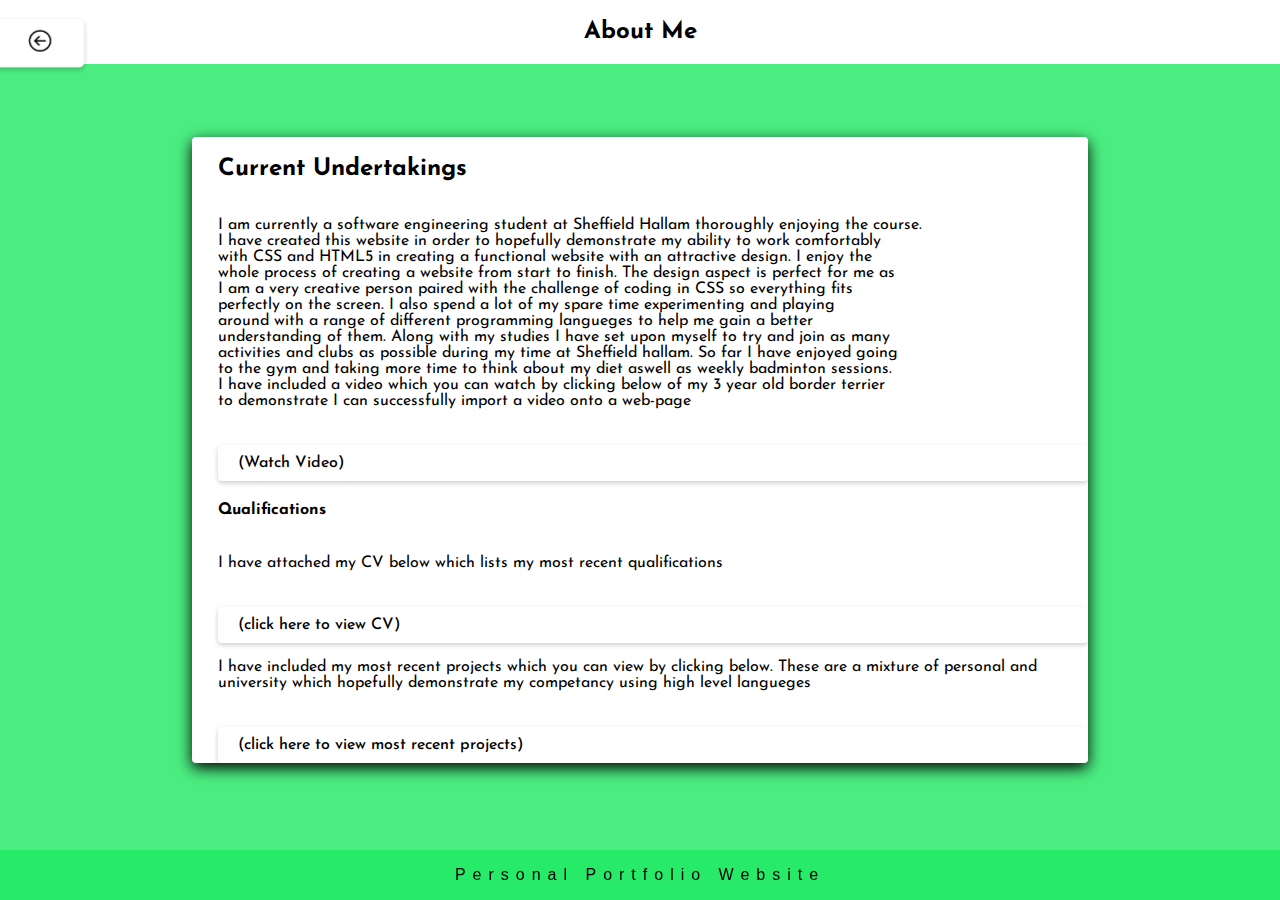
==== about_me.html @ d203fc9b "Change of formatting" ====
<!DOCTYPE html>

<html>
<head>
<title>About Me</title>
<link rel="stylesheet" href="main.css" type="text/css">
<link href="https://fonts.googleapis.com/css?family=Josefin+Sans&display=swap" rel="stylesheet">
</head>

<div class="amheaderbox">
   
    <div class = "amheader">
        <h2>About Me</h2> 
    </div class>
</div>
<div class = "back">
    <a href="index.html">
        <img src="Images/back button.png" width = 40px height = 20px>
    </a>
</div>
<body>

<div class = "amcontainer">
<h2>Current Undertakings</h2>
<p>I am currently a software engineering student at Sheffield Hallam thoroughly enjoying the course.<br>I have created this website in order to hopefully demonstrate my ability to work comfortably <br>with CSS and HTML5 in creating a functional website with an attractive design. I enjoy the <br> whole process  of creating a website from start to finish. The design aspect is perfect for me as<br> I am a very creative person paired with the challenge of coding in CSS so everything fits<br> perfectly on the screen. I also spend a lot of my spare time experimenting and playing <br>around with a range of different programming langueges to help me gain a better <br>understanding of them. Along with my studies I have set upon myself to try and join as many<br> activities and clubs as possible during my time at Sheffield hallam. So far I have enjoyed going <br>to the gym and taking more time to think about my diet aswell as weekly badminton sessions.<br>I have included a video which you can watch by clicking below of my 3 year old border terrier <br>to demonstrate I can successfully import a video onto a web-page </p>
<a class="fancylink" href="videobertie.html">(Watch Video)</a>
<h4>Qualifications</h4>
<p>I have attached my CV below which lists my most recent qualifications</p>

<a class="fancylink" href="Files/Oliver Booth CV(updated).pdf">(click here to view CV)</a>

<p>I have included my most recent projects which you can view by clicking below. These are a mixture of personal and university which hopefully demonstrate my competancy using high level langueges</p>

<a class ="fancylink" href ="Files/assessment plan.pdf">(click here to view most recent projects)</a>




</div>

</body>



<div class = "footerbox">

    <p>Personal Portfolio Website</p>
    
</div>
---- main.css ----
body
{
 background-color: #1ee962cc;
 margin: 0;
 padding: 0;
 font-family: 'Times New Roman', Times, serif;
 justify-content: center;
 align-items: center;
 min-height: 100vh;
 display: flex;
}

.container .box
{
 position: relative;
 width: 350px;
 padding: 40px;
 background: #ffffff;
 box-shadow: 0 5px 15px rgba(0, 0, 0, 1);
 border-radius: 4px;
 margin: 20px;
 box-sizing: border-box;
 overflow: hidden;
 text-align: center;
 
} 
.container.box:before
{
 content:'';
 width: 50%;
 height: 100%;
 position: absolute;
 top: 0;
 left: 0;
 background: rgba(255,255,255,.2);
 z-index: 2;
 pointer-events: none;
}
.container
{
 display: flex;
 flex-wrap: wrap;
 justify-content:space-between ;
}
    
.container .box .icon
{
 position: relative;
 width: 80px;
 height: 80px;
 color: #ffffff;
 background: #000000;
 display: flex;
 justify-content: center;
 align-items: center;
 margin: 0 auto;
 border-radius: 50%;
 font-family: 'JosefinSans-Light', sans-serif;
 font-size: 40px;
 font-weight: 700;
 transition: 1s;  
}
.container .box:nth-child(1) .icon
{
 box-shadow:0 0 0 0 #1ee928;
 background: #1ee928;
}
.container .box:nth-child(1):hover .icon
{
 box-shadow:0 0 0 400px #1ee928;
}
.container .box:nth-child(2) .icon
{
 box-shadow:0 0 0 0 #1ee928;
 background: #1ee928;
}
.container .box:nth-child(2):hover .icon
{
 box-shadow:0 0 0 400px #1ee928;
}
.container .box:nth-child(3) .icon
{
 box-shadow:0 0 0 0 #1ee928;
 background: #1ee928;
}
.container .box:nth-child(3):hover .icon
{
 box-shadow:0 0 0 400px #1ee928;
}    
.container .box .content
{
 position: relative;
 z-index: 1;
 transition: 0.5s;
}
.container .box:hover.content
{
 color:#ffffff  
}
.container .box .content h6
{
 font-family: 'JosefinSans-Light', sans-serif;
 font-size: 20px;
 margin: 10px 0;
 padding: 0;
}
.container .box .content p
{
 font-family: 'JosefinSans-Thin' ,sans-serif;
 margin: 0;
 padding: 0;
}
a
{
 display: inline-block;
 padding: 10px 20px;
 background: #fff;
 border-radius: 4px;
 text-decoration: none;
 color: #000;
 font-weight: 500;
 margin-top: 20px;
 box-shadow: 0 2px 5px rgba(0, 0, 0, .2);  
 font-family: 'JosefinSans-Light',sans-serif;
}
.navbar 
{
    overflow: hidden;
    background-color: rgb(255, 255, 255);
    position: fixed; 
    top: 0;
    width: 100%;

}
.navbar .header
{
    text-align: center;
    font-family: 'Josefin Sans', sans-serif;
    font-size: 30;
}
.navbar .picture 
{
    text-align: center; 
    
}
.navbar .picture .circle
{
    border-radius: 50%
}
.navbar .picture .instagram:hover
{
    transform: scale(1.2);
    
}
.navbar .picture .twitter:hover
{
    transform: scale(1.2);
}

.footerbox
{

    overflow: hidden;
    background-color: #1ee962cc;
    position: fixed; 
    bottom: 0;
    width: 100%;
    font-family: 'JosefinSans-Thin', sans-serif;
    font-weight: lighter;
    text-align: center;
    letter-spacing: 7px;
   
}

.galleryheaderbox
{
    overflow: hidden;
    background-color: rgb(255, 255, 255);
    position: fixed; 
    top: 0;
    width: 100%;
    text-align: center;
    font-family: 'Josefin Sans', sans-serif;
    font-size: 300;
    
}
.back
{
    position: absolute;
    left:0;
    top:0;
}
.back:hover
{
    transform: scale(1.1);
}
.galleryphotos{
 align-items: center;
 display: flex;
 flex-wrap: wrap;
 justify-content:space-between ;

}

.galleryphotos .bf:hover
{
 transform: scale(1.05);
 transition: all 0.5s ease-in;
 filter: brightness(1.2)
 
}
.galleryphotos .b:hover
{
 transform: scale(1.05);
  transition: all 0.5s ease-in;
 filter: brightness(1.2)
}
.galleryphotos .h:hover
{
 transform: scale(1.05);
 transition: all 0.5s ease-in;
 filter: brightness(1.2)
}
.galleryphotos .bl:hover
{
 transform: scale(1.05);
 transition: all 0.5s ease-in;
 filter: brightness(1.2)
}
.galleryphotos .bw:hover
{
 transform: scale(1.05);
 transition: all 0.5s ease-in;
 filter: brightness(1.2)
}
.galleryphotos .w:hover
{
 transform: scale(1.05);
 transition: all 0.5s ease-in;
 filter: brightness(1.2)
  
}
.galleryphotos .wa:hover
{
 transform: scale(1.05);
 transition: all 0.5s ease-in;
 filter: brightness(1.2)
 
}
.galleryphotos .m1:hover
{
 transform: scale(1.05);
 transition: all 0.5s ease-in;
 filter: brightness(1.2)
   
}
.galleryphotos .m2:hover
{
 transform: scale(1.05);
 transition: all 0.5s ease-in;
 filter: brightness(1.2)
    
}
.galleryphotos .bs:hover
{
    transform: scale(1.05);
 transition: all 0.5s ease-in;
 filter: brightness(1.2)
    
}


.amheaderbox

{
    overflow: hidden;
    background-color: rgb(255, 255, 255);
    position: fixed; 
    top: 0;
    width: 100%;
    text-align: center;
    font-family: 'Josefin Sans', sans-serif;
    
    
}

.amcontainer
{
    display: grid;
    width: 70%;
    background-color: white;
    font-family: 'Josefin Sans', sans-serif;
    box-shadow: 0 5px 15px rgba(0, 0, 0, 1);
    border-radius: 4px;
    margin: 20px;
    box-sizing: border-box;
    overflow: hidden;
    justify-content: space-evenly;
    padding-left:2%;
 
}
.amcontainer .fancylink
{
    font-family: 'Josefin Sans', sans-serif;
    text-decoration: none;
    position: relative;
}


.amcontainer .fancylink:hover
{
   color: #1ee962cc;
   text-decoration:underline;
}

.cheaderbox
{
    overflow: hidden;
    background-color: rgb(255, 255, 255);
    position: fixed; 
    top: 0;
    width: 100%;
    text-align: center;
    font-family: 'Josefin Sans', sans-serif;
    
}
#bodyy
{
    margin:0;
    padding:0;
    text-align:center;
    font-family: 'Josefin Sans', sans-serif;
}
.contact-title
{
    margin-top: 100px;
    color:rgb(0, 0, 0);
    transition:all 4s ease-in-out;
}
.contact-title h1
{
    font-size: 18px;
    line-height: 10px;
    font-family: 'Josefin Sans', sans-serif;
}
form{
    margin-top:50px;
    transition:all 4s ease-in-out;
}
.form-control
{
    width: 600px;
    background: transparent;
    border: none;
    outline: none;
    border-bottom: 1px solid gray;
    color: #fff;
    font-size: 18px;
    margin-bottom: 16px;
    font-family: 'Josefin Sans', sans-serif;
}
input{
    height:45px;

}
form .submit
{
    background: #1ee962cc;

}
#vbox
{
    width:50%;
    display: grid;
    background-color: white;
    font-family: 'Josefin Sans', sans-serif;
    box-shadow: 0 5px 15px rgba(0, 0, 0, 1);
    border-radius: 4px;
    margin: 20px;
    box-sizing: border-box;
    overflow: hidden;
    justify-content: space-evenly;

}
#aboutdog{
        align-content: center;
        
}
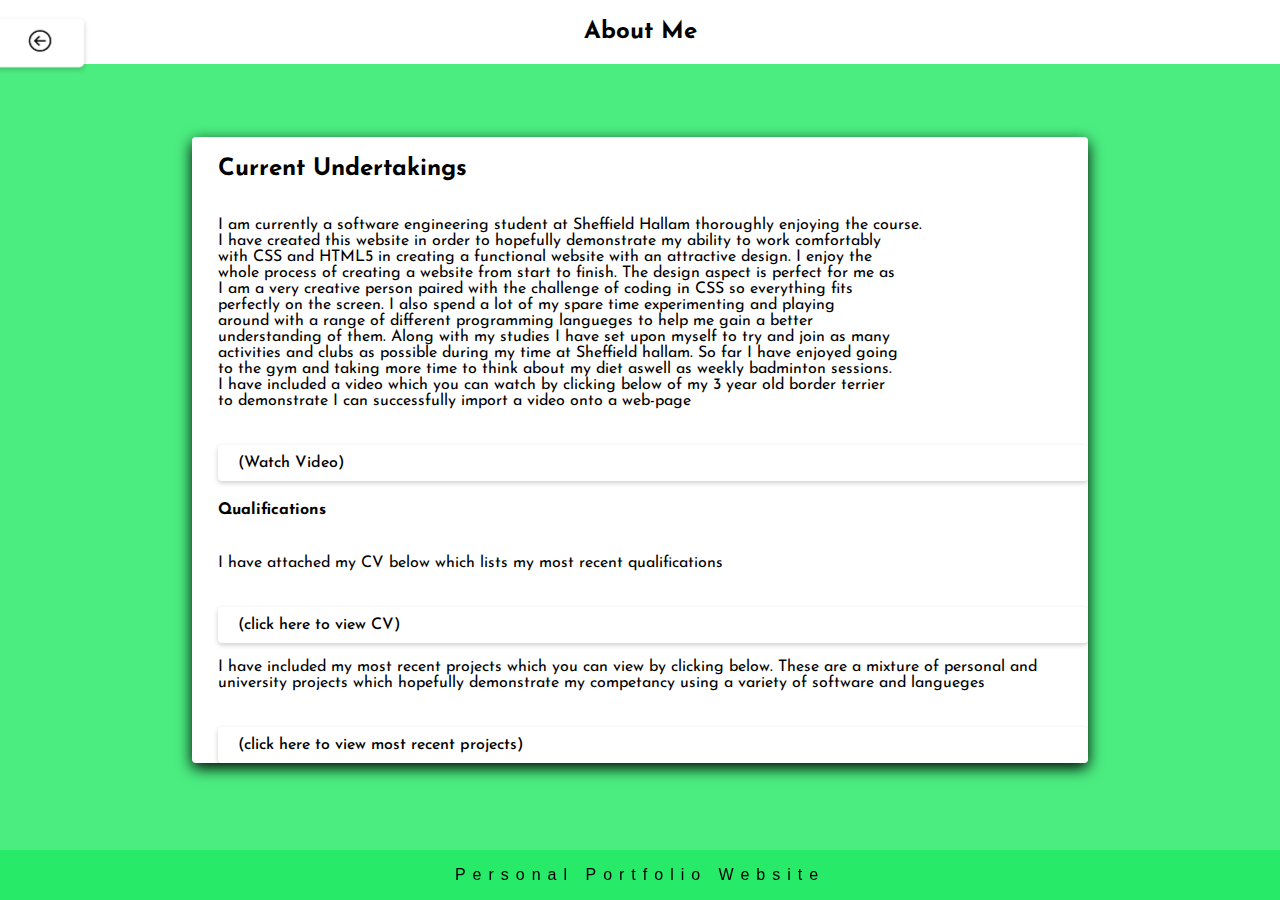
==== commit b1462e77: "updated Projects" ====
--- a/about_me.html
+++ b/about_me.html
@@ -29,9 +29,9 @@
 
 <a class="fancylink" href="Files/Oliver Booth CV(updated).pdf">(click here to view CV)</a>
 
-<p>I have included my most recent projects which you can view by clicking below. These are a mixture of personal and university which hopefully demonstrate my competancy using high level langueges</p>
+<p>I have included my most recent projects which you can view by clicking below. These are a mixture of personal and university projects which hopefully demonstrate my competancy using a variety of software and langueges</p>
 
-<a class ="fancylink" href ="Files/assessment plan.pdf">(click here to view most recent projects)</a>
+<a class ="fancylink" href ="recentProjects.html">(click here to view most recent projects)</a>
 
 
 
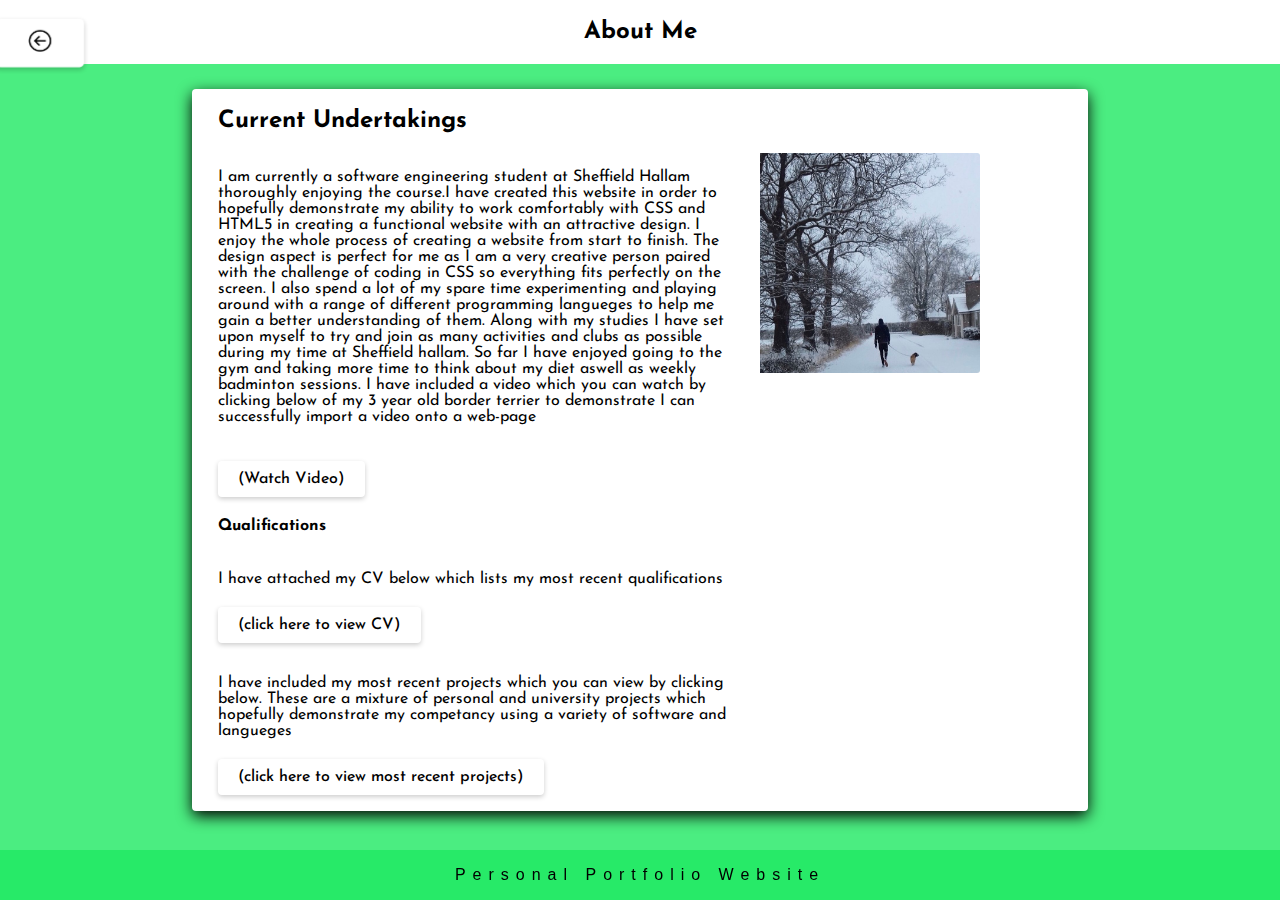
==== commit 97f6e741: "updated website" ====
--- a/about_me.html
+++ b/about_me.html
@@ -21,17 +21,28 @@
 <body>
 
 <div class = "amcontainer">
+    
 <h2>Current Undertakings</h2>
-<p>I am currently a software engineering student at Sheffield Hallam thoroughly enjoying the course.<br>I have created this website in order to hopefully demonstrate my ability to work comfortably <br>with CSS and HTML5 in creating a functional website with an attractive design. I enjoy the <br> whole process  of creating a website from start to finish. The design aspect is perfect for me as<br> I am a very creative person paired with the challenge of coding in CSS so everything fits<br> perfectly on the screen. I also spend a lot of my spare time experimenting and playing <br>around with a range of different programming langueges to help me gain a better <br>understanding of them. Along with my studies I have set upon myself to try and join as many<br> activities and clubs as possible during my time at Sheffield hallam. So far I have enjoyed going <br>to the gym and taking more time to think about my diet aswell as weekly badminton sessions.<br>I have included a video which you can watch by clicking below of my 3 year old border terrier <br>to demonstrate I can successfully import a video onto a web-page </p>
-<a class="fancylink" href="videobertie.html">(Watch Video)</a>
-<h4>Qualifications</h4>
-<p>I have attached my CV below which lists my most recent qualifications</p>
+<p>I am currently a software engineering student at Sheffield Hallam thoroughly enjoying the course.I have created this website in order to hopefully demonstrate my ability to work comfortably with CSS and HTML5 in creating a functional website with an attractive design. I enjoy the whole process  of creating a website from start to finish. The design aspect is perfect for me as I am a very creative person paired with the challenge of coding in CSS so everything fits perfectly on the screen. I also spend a lot of my spare time experimenting and playing around with a range of different programming langueges to help me gain a better understanding of them. Along with my studies I have set upon myself to try and join as many activities and clubs as possible during my time at Sheffield hallam. So far I have enjoyed going to the gym and taking more time to think about my diet aswell as weekly badminton sessions. I have included a video which you can watch by clicking below of my 3 year old border terrier to demonstrate I can successfully import a video onto a web-page </p>
+<img class = "bertwalk" src = "Images/bertwalk.jpg"width = "220px"height = "220px">
+<div class = "ROT">
 
-<a class="fancylink" href="Files/Oliver Booth CV(updated).pdf">(click here to view CV)</a>
+    <a class="fancylink" href="videobertie.html">(Watch Video)</a>
+    <h4>Qualifications</h4>
+    <p>I have attached my CV below which lists my most recent qualifications<br>
+    
+    <a class="fancylink" href="Files/Oliver Booth CV(updated).pdf">(click here to view CV)</a>
+ 
+    </p>
+    
+    <p>I have included my most recent projects which you can view by clicking below. These are a mixture of personal and university projects which hopefully demonstrate my competancy using a variety of software and langueges
+    
+      <br><a class ="fancylink" href ="recentProjects.html">(click here to view most recent projects)</a>
 
-<p>I have included my most recent projects which you can view by clicking below. These are a mixture of personal and university projects which hopefully demonstrate my competancy using a variety of software and langueges</p>
+     </p>
+    
 
-<a class ="fancylink" href ="recentProjects.html">(click here to view most recent projects)</a>
+</div>
 
 
 
--- a/main.css
+++ b/main.css
@@ -208,66 +208,66 @@
 {
  transform: scale(1.05);
  transition: all 0.5s ease-in;
- filter: brightness(1.2)
+ filter: brightness(1.1);
  
 }
 .galleryphotos .b:hover
 {
  transform: scale(1.05);
   transition: all 0.5s ease-in;
- filter: brightness(1.2)
+ filter: brightness(1.1);
 }
 .galleryphotos .h:hover
 {
  transform: scale(1.05);
  transition: all 0.5s ease-in;
- filter: brightness(1.2)
+ filter: brightness(1.1)
 }
 .galleryphotos .bl:hover
 {
  transform: scale(1.05);
  transition: all 0.5s ease-in;
- filter: brightness(1.2)
+ filter: brightness(1.1)
 }
 .galleryphotos .bw:hover
 {
  transform: scale(1.05);
  transition: all 0.5s ease-in;
- filter: brightness(1.2)
+ filter: brightness(1.1)
 }
 .galleryphotos .w:hover
 {
  transform: scale(1.05);
  transition: all 0.5s ease-in;
- filter: brightness(1.2)
+ filter: brightness(1.1)
   
 }
 .galleryphotos .wa:hover
 {
  transform: scale(1.05);
  transition: all 0.5s ease-in;
- filter: brightness(1.2)
+ filter: brightness(1.1)
  
 }
 .galleryphotos .m1:hover
 {
  transform: scale(1.05);
  transition: all 0.5s ease-in;
- filter: brightness(1.2)
+ filter: brightness(1.1)
    
 }
 .galleryphotos .m2:hover
 {
  transform: scale(1.05);
  transition: all 0.5s ease-in;
- filter: brightness(1.2)
+ filter: brightness(1.1)
     
 }
 .galleryphotos .bs:hover
 {
     transform: scale(1.05);
  transition: all 0.5s ease-in;
- filter: brightness(1.2)
+ filter: brightness(1.1)
     
 }
 
@@ -288,7 +288,6 @@
 
 .amcontainer
 {
-    display: grid;
     width: 70%;
     background-color: white;
     font-family: 'Josefin Sans', sans-serif;
@@ -300,6 +299,20 @@
     justify-content: space-evenly;
     padding-left:2%;
  
+}
+.amcontainer .bertwalk{
+    padding-left: 20px;
+    border-radius: 3px;
+
+}
+.amcontainer .ROT{
+    float:left;
+    width: 100%;
+}
+.amcontainer p{
+    float:left;
+    width: 60%;
+  
 }
 .amcontainer .fancylink
 {
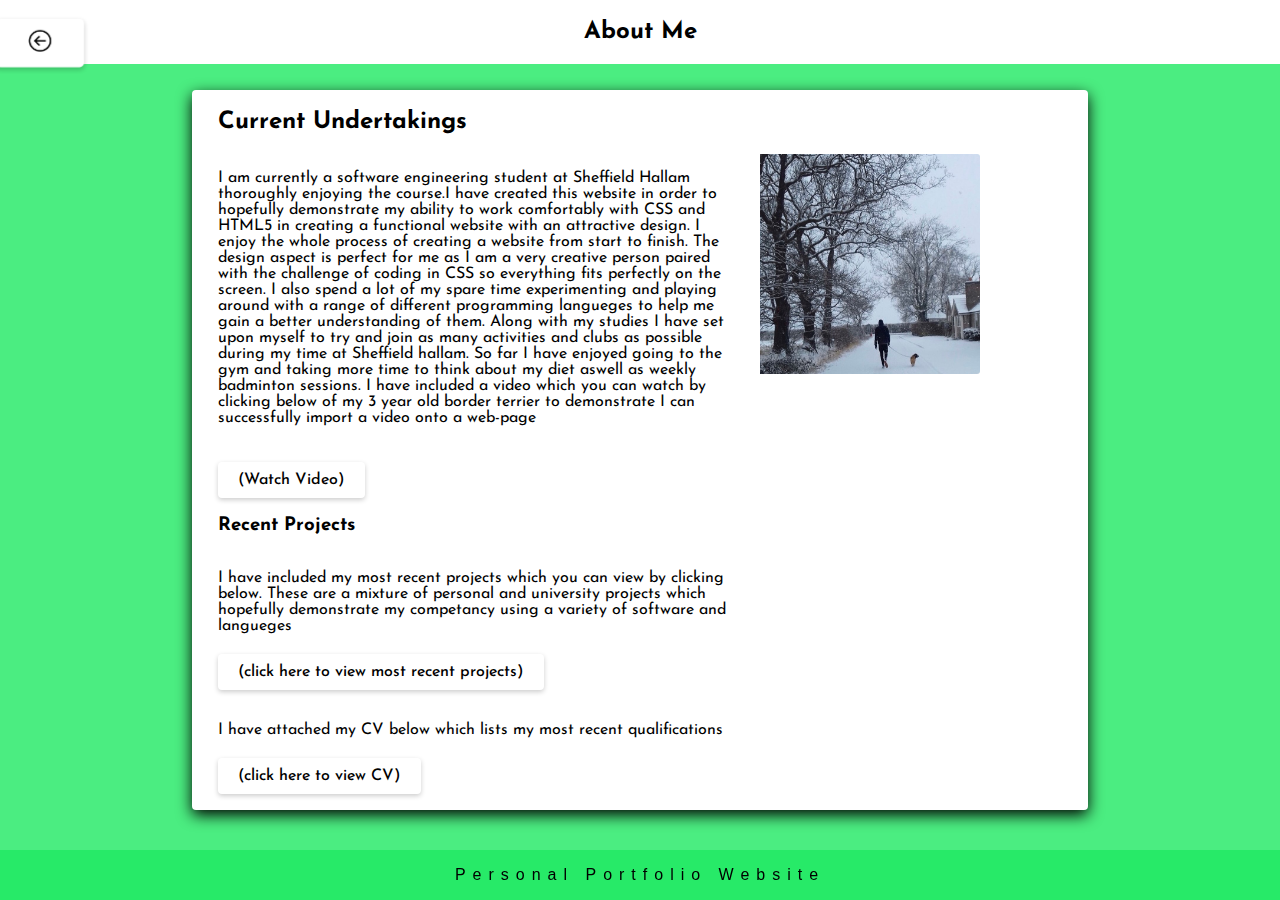
==== commit 203a765d: "Recent Projects" ====
--- a/about_me.html
+++ b/about_me.html
@@ -5,6 +5,8 @@
 <title>About Me</title>
 <link rel="stylesheet" href="main.css" type="text/css">
 <link href="https://fonts.googleapis.com/css?family=Josefin+Sans&display=swap" rel="stylesheet">
+<link rel="shortcut icon" type="image/png" href="Images/OB.png"/>
+
 </head>
 
 <div class="amheaderbox">
@@ -27,20 +29,19 @@
 <img class = "bertwalk" src = "Images/bertwalk.jpg"width = "220px"height = "220px">
 <div class = "ROT">
 
-    <a class="fancylink" href="videobertie.html">(Watch Video)</a>
-    <h4>Qualifications</h4>
-    <p>I have attached my CV below which lists my most recent qualifications<br>
-    
-    <a class="fancylink" href="Files/Oliver Booth CV(updated).pdf">(click here to view CV)</a>
- 
-    </p>
-    
+     <a class="fancylink" href="videobertie.html">(Watch Video)</a>
+    <h3>Recent Projects</h3> 
     <p>I have included my most recent projects which you can view by clicking below. These are a mixture of personal and university projects which hopefully demonstrate my competancy using a variety of software and langueges
     
       <br><a class ="fancylink" href ="recentProjects.html">(click here to view most recent projects)</a>
 
-     </p>
+    </p>
+    <p>I have attached my CV below which lists my most recent qualifications<br>
     
+    <a class="fancylink" href="Files/Oliver Booth CV (RAF).pdf">(click here to view CV)</a>
+ 
+    </p>
+   
 
 </div>
 
